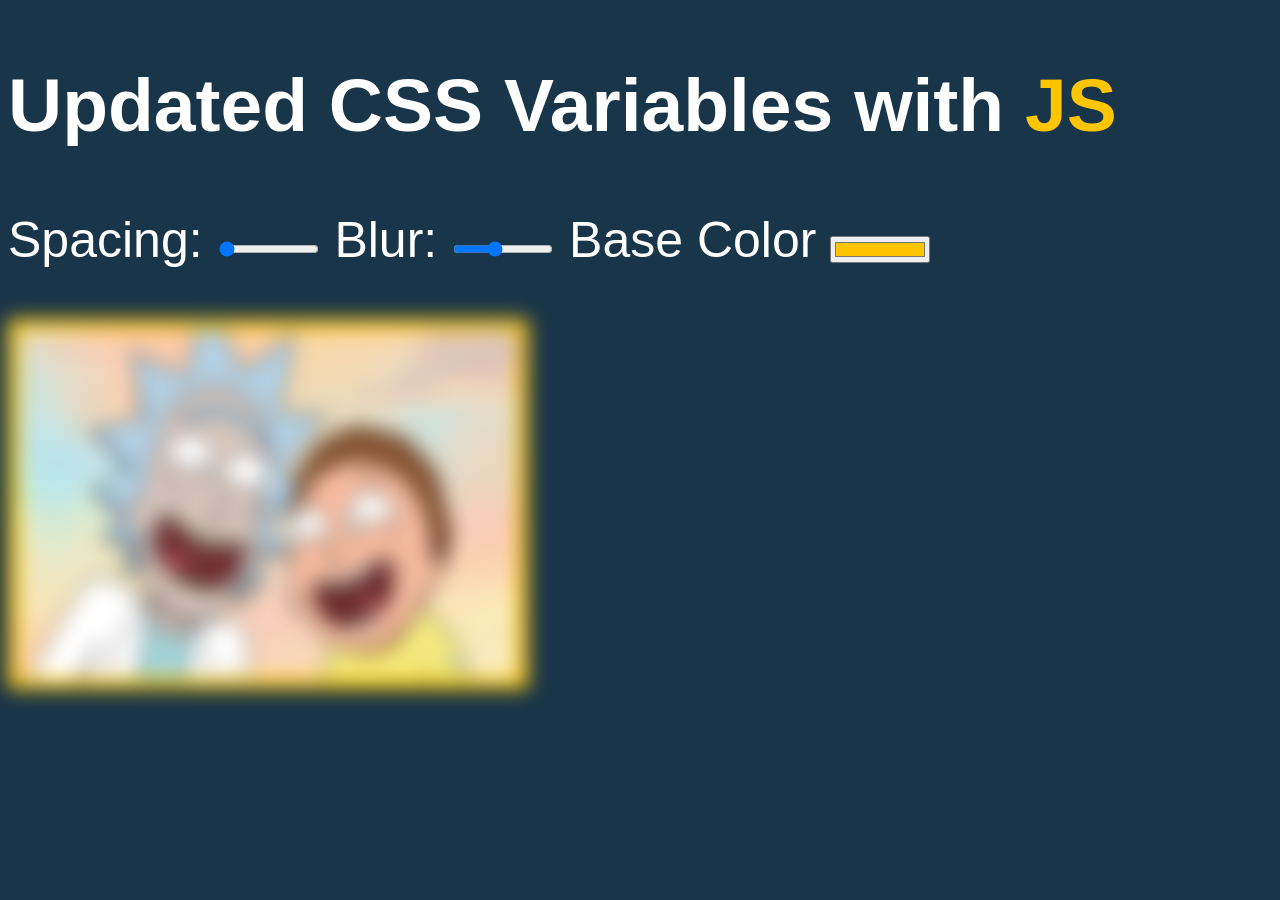
==== Day3/index.html @ bd6d0d91 "Done Day 3 Learned smth" ====
<!DOCTYPE html>
<html lang="en">

<head>
    <meta charset="UTF-8">
    <meta name="viewport" content="width=device-width, initial-scale=1.0">
    <title>Scoped CSS Variables and JS</title>
</head>

<body>
    <h2>
        Updated CSS Variables with <span class="h1">JS</span>
    </h2>
    <div class="controls">
        <label for="spacing">Spacing:</label>
        <input type="range" id="spacing" name="spacing" min="10" max="200" value="10" data-sizing="px">

        <label for="blur">Blur:</label>
        <input type="range" id="blur" name="blur" min="0" max="25" value="10" data-sizing="px">

        <label for="base">Base Color</label>
        <input type="color" id="base" name="base" value="#ffc600">
    </div>

    <img src="./RM.jpg" alt="Photo to be used" height="350px" width="500px">
</body>

<style>
    :root {
        --base: #ffc600;
        --spacing: 10px;
        --blur: 10px
    }

    img {
        padding: var(--spacing);
        background: var(--base);
        filter: blur(var(--blur));
    }

    .h1 {
        color: var(--base);
    }

    body {
        background-color: #193549;
        color: white;
        font-family: Arial, Helvetica, sans-serif;
        font-weight: 100;
        font-size: 50px;
    }

    .controls {
        margin-bottom: 50px;
    }

    a {
        color: var(--base);
        text-decoration: none;
    }

    input {
        width: 100px;
    }
</style>

<script>
    const input = document.querySelectorAll('.controls input')

    function handleUpdate() {
        const suffix = this.dataset.sizing || '';
        document.documentElement.style.setProperty(`--${this.name}`, this.value + suffix)
    }
    
    input.forEach(input => input.addEventListener('change', handleUpdate));
    input.forEach(input => input.addEventListener('mousemove', handleUpdate));

</script>

</html>
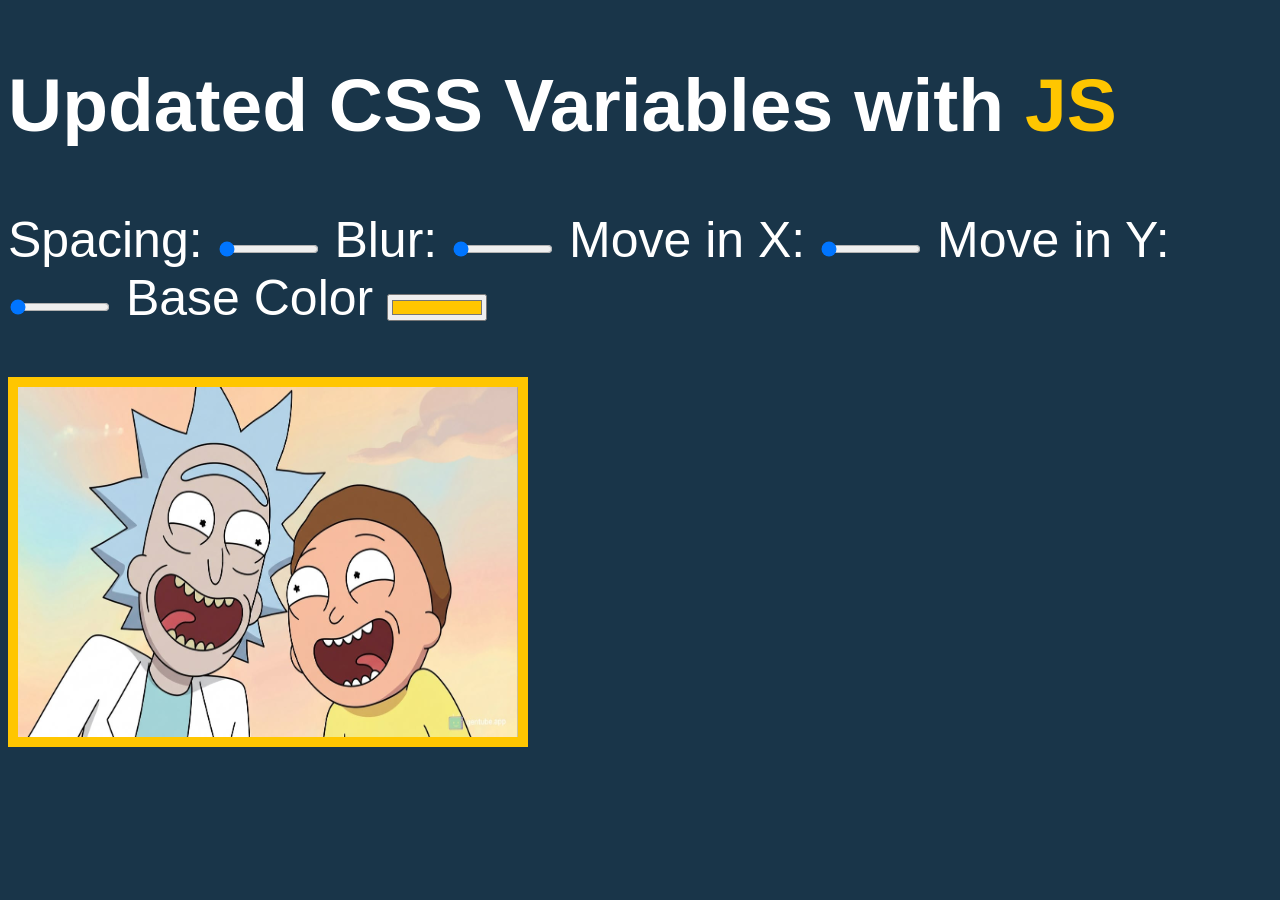
==== commit b25b8f33: "Can change direction too" ====
--- a/Day3/index.html
+++ b/Day3/index.html
@@ -16,7 +16,13 @@
         <input type="range" id="spacing" name="spacing" min="10" max="200" value="10" data-sizing="px">
 
         <label for="blur">Blur:</label>
-        <input type="range" id="blur" name="blur" min="0" max="25" value="10" data-sizing="px">
+        <input type="range" id="blur" name="blur" min="0" max="25" value="0" data-sizing="px">
+
+        <label for="x">Move in X:</label>
+        <input type="range" id="x" name="x" min="0" max="500" value="0" data-sizing="px">
+
+        <label for="y">Move in Y:</label>
+        <input type="range" id="y" name="y" min="0" max="500" value="0" data-sizing="px">
 
         <label for="base">Base Color</label>
         <input type="color" id="base" name="base" value="#ffc600">
@@ -29,13 +35,18 @@
     :root {
         --base: #ffc600;
         --spacing: 10px;
-        --blur: 10px
+        --blur: 0px;
+        --x: 0px;
+        --y: 0px;
+
     }
 
     img {
         padding: var(--spacing);
         background: var(--base);
         filter: blur(var(--blur));
+        transform: translate(var(--x, 0px), var(--y, 0px));
+
     }
 
     .h1 {
@@ -71,7 +82,8 @@
         const suffix = this.dataset.sizing || '';
         document.documentElement.style.setProperty(`--${this.name}`, this.value + suffix)
     }
-    
+
+
     input.forEach(input => input.addEventListener('change', handleUpdate));
     input.forEach(input => input.addEventListener('mousemove', handleUpdate));
 
